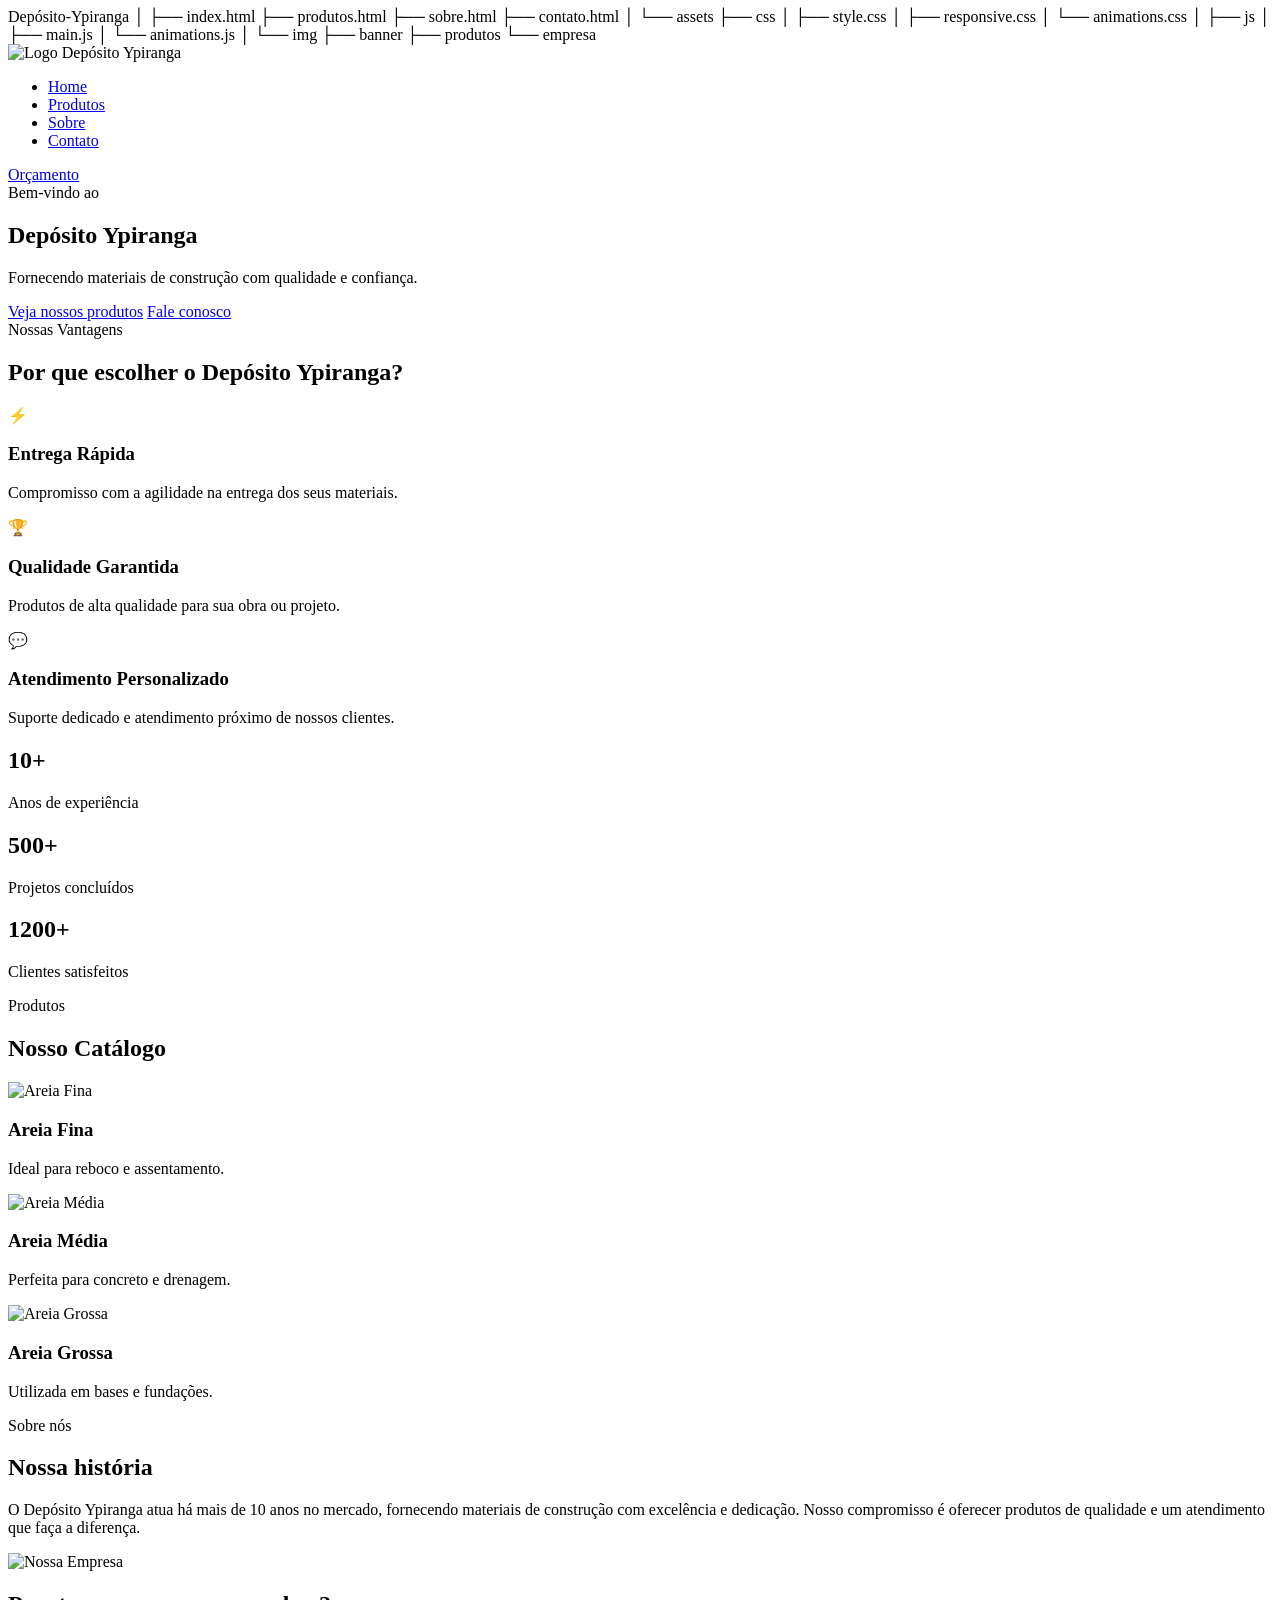
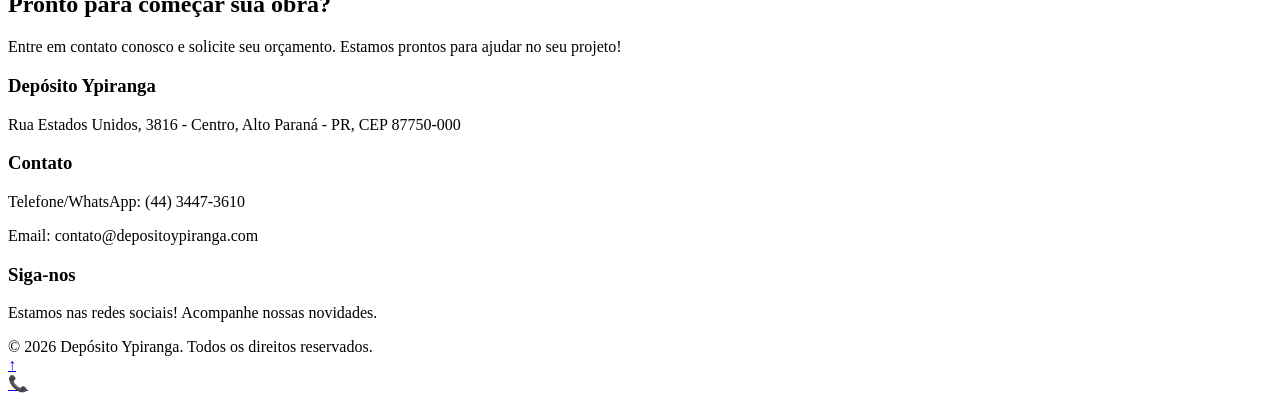
==== index.html @ ed517282 "Fix stylesheet link casing in index.html" ====
Depósito-Ypiranga
│
├── index.html
├── produtos.html
├── sobre.html
├── contato.html
│
└── assets
    ├── css
    │   ├── style.css
    │   ├── responsive.css
    │   └── animations.css
    │
    ├── js
    │   ├── main.js
    │   └── animations.js
    │
    └── img
        ├── banner
        ├── produtos
        └── empresa
<!DOCTYPE html>
<html lang="pt-br">
<head>
    <meta charset="UTF-8">
    <meta name="viewport" content="width=device-width, initial-scale=1.0">
    <title>Depósito Ypiranga</title>
    <link rel="stylesheet" href="assets/css/Style.css">
    <link rel="stylesheet" href="assets/css/responsive.css">
    <link rel="stylesheet" href="assets/css/animations.css">
</head>
<body>
    <header>
        <div class="container">
            <div class="logo">
                <img src="assets/img/logo.png" alt="Logo Depósito Ypiranga">
            </div>
            <nav>
                <ul>
                    <li><a href="#home" class="active">Home</a></li>
                    <li><a href="#produtos">Produtos</a></li>
                    <li><a href="#sobre">Sobre</a></li>
                    <li><a href="#contato">Contato</a></li>
                </ul>
            </nav>
            <a href="contato.html" class="btn-header">Orçamento</a>
        </div>
    </header>

    <section class="hero">
        <div class="overlay"></div>
        <div class="hero-content">
            <span>Bem-vindo ao</span>
            <h1>Depósito Ypiranga</h1>
            <p>Fornecendo materiais de construção com qualidade e confiança.</p>
            <div class="hero-buttons">
                <a href="#produtos" class="btn-primary">Veja nossos produtos</a>
                <a href="contato.html" class="btn-secondary">Fale conosco</a>
            </div>
        </div>
    </section>

    <section class="vantagens hidden">
        <div class="container">
            <div class="titulo-secao">
                <span>Nossas Vantagens</span>
                <h2>Por que escolher o Depósito Ypiranga?</h2>
            </div>
            <div class="cards-vantagens">
                <div class="card-vantagem">
                    <div class="icone">⚡</div>
                    <h3>Entrega Rápida</h3>
                    <p>Compromisso com a agilidade na entrega dos seus materiais.</p>
                </div>
                <div class="card-vantagem">
                    <div class="icone">🏆</div>
                    <h3>Qualidade Garantida</h3>
                    <p>Produtos de alta qualidade para sua obra ou projeto.</p>
                </div>
                <div class="card-vantagem">
                    <div class="icone">💬</div>
                    <h3>Atendimento Personalizado</h3>
                    <p>Suporte dedicado e atendimento próximo de nossos clientes.</p>
                </div>
            </div>
        </div>
    </section>

    <section class="numeros">
        <div class="container numeros-grid">
            <div class="numero">
                <h2>10+</h2>
                <p>Anos de experiência</p>
            </div>
            <div class="numero">
                <h2>500+</h2>
                <p>Projetos concluídos</p>
            </div>
            <div class="numero">
                <h2>1200+</h2>
                <p>Clientes satisfeitos</p>
            </div>
        </div>
    </section>

    <section class="produtos-home">
        <div class="container">
            <div class="titulo-secao">
                <span>Produtos</span>
                <h2>Nosso Catálogo</h2>
            </div>
            <div class="cards-produtos">
                <div class="produto">
                    <img src="assets/img/produtos/areia-fina.jpg" alt="Areia Fina">
                    <h3>Areia Fina</h3>
                    <p>Ideal para reboco e assentamento.</p>
                </div>
                <div class="produto">
                    <img src="assets/img/produtos/areia-media.jpg" alt="Areia Média">
                    <h3>Areia Média</h3>
                    <p>Perfeita para concreto e drenagem.</p>
                </div>
                <div class="produto">
                    <img src="assets/img/produtos/areia-grossa.jpg" alt="Areia Grossa">
                    <h3>Areia Grossa</h3>
                    <p>Utilizada em bases e fundações.</p>
                </div>
                <!-- Adicione mais produtos aqui -->
            </div>
        </div>
    </section>

    <section class="sobre-home">
        <div class="container sobre-grid">
            <div>
                <span>Sobre nós</span>
                <h2>Nossa história</h2>
                <p>O Depósito Ypiranga atua há mais de 10 anos no mercado, fornecendo materiais de construção com excelência e dedicação. Nosso compromisso é oferecer produtos de qualidade e um atendimento que faça a diferença.</p>
            </div>
            <div>
                <img src="assets/img/empresa.jpg" alt="Nossa Empresa">
            </div>
        </div>
    </section>

    <section class="cta">
        <h2>Pronto para começar sua obra?</h2>
        <p>Entre em contato conosco e solicite seu orçamento. Estamos prontos para ajudar no seu projeto!</p>
    </section>

    <footer>
        <div class="container footer-grid">
            <div>
                <h3>Depósito Ypiranga</h3>
                <p>Rua Estados Unidos, 3816 - Centro, Alto Paraná - PR, CEP 87750-000</p>
            </div>
            <div>
                <h3>Contato</h3>
                <p>Telefone/WhatsApp: (44) 3447-3610</p>
                <p>Email: contato@depositoypiranga.com</p>
            </div>
            <div>
                <h3>Siga-nos</h3>
                <p>Estamos nas redes sociais! Acompanhe nossas novidades.</p>
            </div>
        </div>
        <div class="copyright">
            © 2026 Depósito Ypiranga. Todos os direitos reservados.
        </div>
    </footer>

    <a href="#" id="backToTop">↑</a>

    <div class="whatsapp">
        <a href="https://wa.me/554434473610" target="_blank">📞</a>
    </div>

    <script src="assets/js/main.js"></script>
    <script src="assets/js/animations.js"></script>
</body>
</html>
---- assets/css/Style.css ----

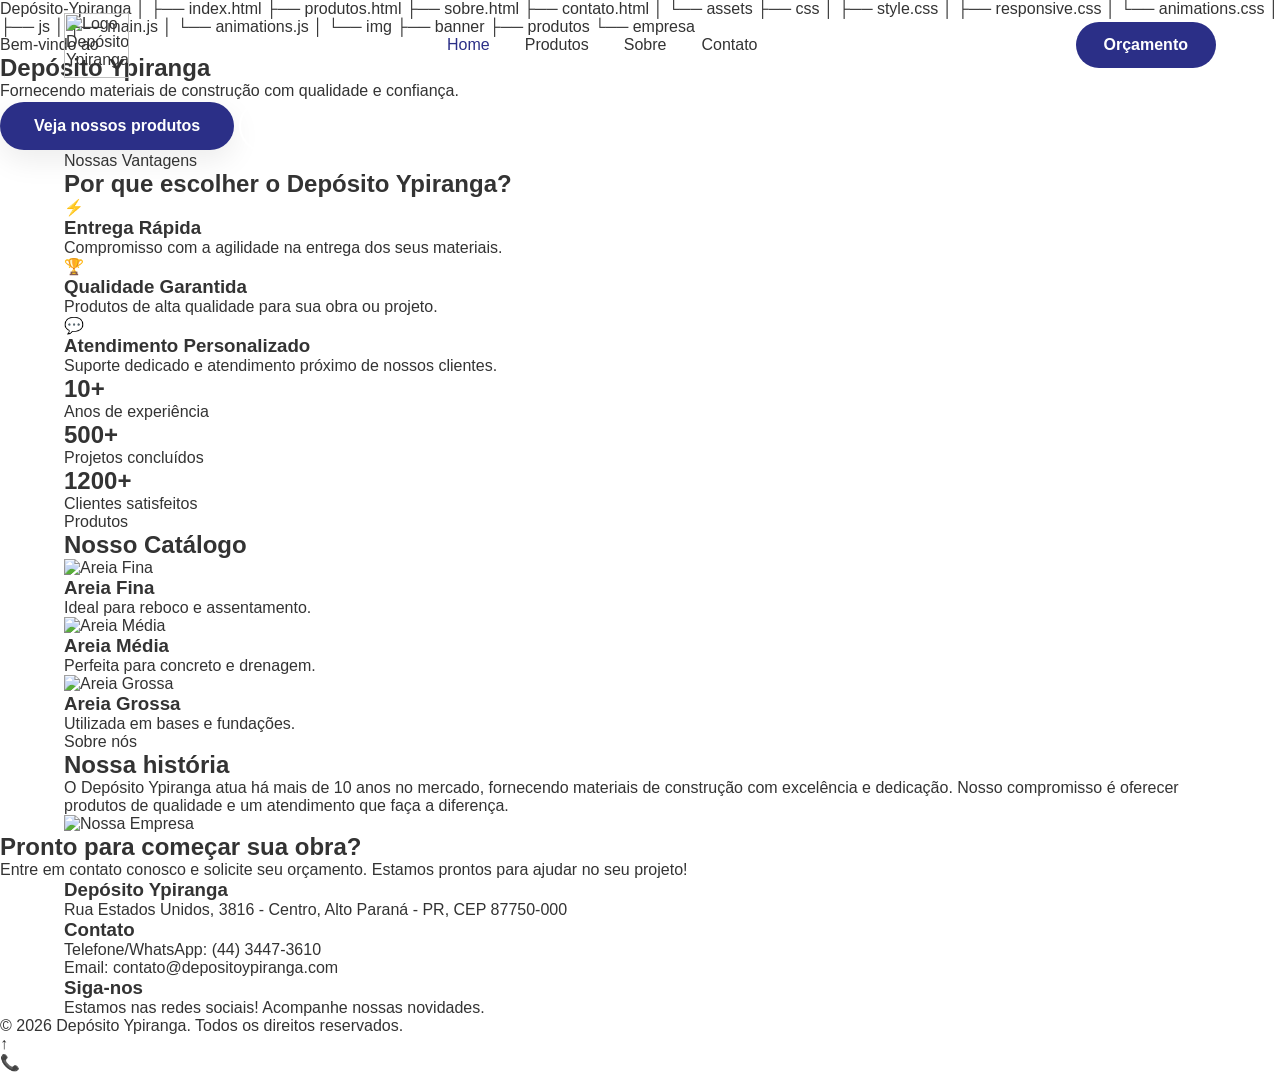
==== commit f26a3a42: "Update stylesheet link to use relative path" ====
--- a/index.html
+++ b/index.html
@@ -25,7 +25,7 @@
     <meta charset="UTF-8">
     <meta name="viewport" content="width=device-width, initial-scale=1.0">
     <title>Depósito Ypiranga</title>
-    <link rel="stylesheet" href="assets/css/Style.css">
+    <link rel="stylesheet" href="Style.css">
     <link rel="stylesheet" href="assets/css/responsive.css">
     <link rel="stylesheet" href="assets/css/animations.css">
 </head>
--- a/Style.css
+++ b/Style.css
@@ -0,0 +1,182 @@
+/* ==========================================
+   DEPÓSITO YPIRANGA
+   STYLE.CSS
+========================================== */
+
+:root{
+
+    --primary:#2B2F87;
+    --primary-dark:#1f2469;
+    --secondary:#f5f7fb;
+    --white:#ffffff;
+    --text:#333333;
+    --gray:#777777;
+    --border:#e8e8e8;
+    --shadow:0 10px 30px rgba(0,0,0,.08);
+    --radius:18px;
+
+}
+
+*{
+    margin:0;
+    padding:0;
+    box-sizing:border-box;
+}
+
+html{
+    scroll-behavior:smooth;
+}
+
+body{
+
+    font-family:'Poppins',sans-serif;
+    color:var(--text);
+    background:#fff;
+    overflow-x:hidden;
+
+}
+
+img{
+
+    max-width:100%;
+    display:block;
+
+}
+
+a{
+
+    text-decoration:none;
+    color:inherit;
+
+}
+
+ul{
+
+    list-style:none;
+
+}
+
+.container{
+
+    width:min(1200px,90%);
+    margin:auto;
+
+}
+
+/* ===============================
+   BOTÕES
+================================ */
+
+.btn-primary{
+
+    display:inline-block;
+    background:var(--primary);
+    color:#fff;
+    padding:15px 34px;
+    border-radius:50px;
+    font-weight:600;
+    transition:.35s;
+    box-shadow:var(--shadow);
+
+}
+
+.btn-primary:hover{
+
+    background:var(--primary-dark);
+    transform:translateY(-3px);
+
+}
+
+.btn-secondary{
+
+    display:inline-block;
+    padding:15px 34px;
+    border:2px solid #fff;
+    color:#fff;
+    border-radius:50px;
+    font-weight:600;
+    transition:.35s;
+
+}
+
+.btn-secondary:hover{
+
+    background:#fff;
+    color:var(--primary);
+
+}
+
+/* ===============================
+   HEADER
+================================ */
+
+header{
+
+    position:fixed;
+    top:0;
+    left:0;
+    width:100%;
+    z-index:1000;
+    transition:.4s;
+
+}
+
+header.scroll{
+
+    background:#fff;
+    box-shadow:0 10px 25px rgba(0,0,0,.08);
+
+}
+
+header .container{
+
+    display:flex;
+    justify-content:space-between;
+    align-items:center;
+    height:90px;
+
+}
+
+.logo img{
+
+    height:65px;
+
+}
+
+nav ul{
+
+    display:flex;
+    gap:35px;
+
+}
+
+nav a{
+
+    font-weight:500;
+    transition:.3s;
+
+}
+
+nav a:hover,
+nav a.active{
+
+    color:var(--primary);
+
+}
+
+.btn-header{
+
+    background:var(--primary);
+    color:#fff;
+    padding:14px 28px;
+    border-radius:40px;
+    font-weight:600;
+    transition:.3s;
+
+}
+
+.btn-header:hover{
+
+    background:var(--primary-dark);
+
+}
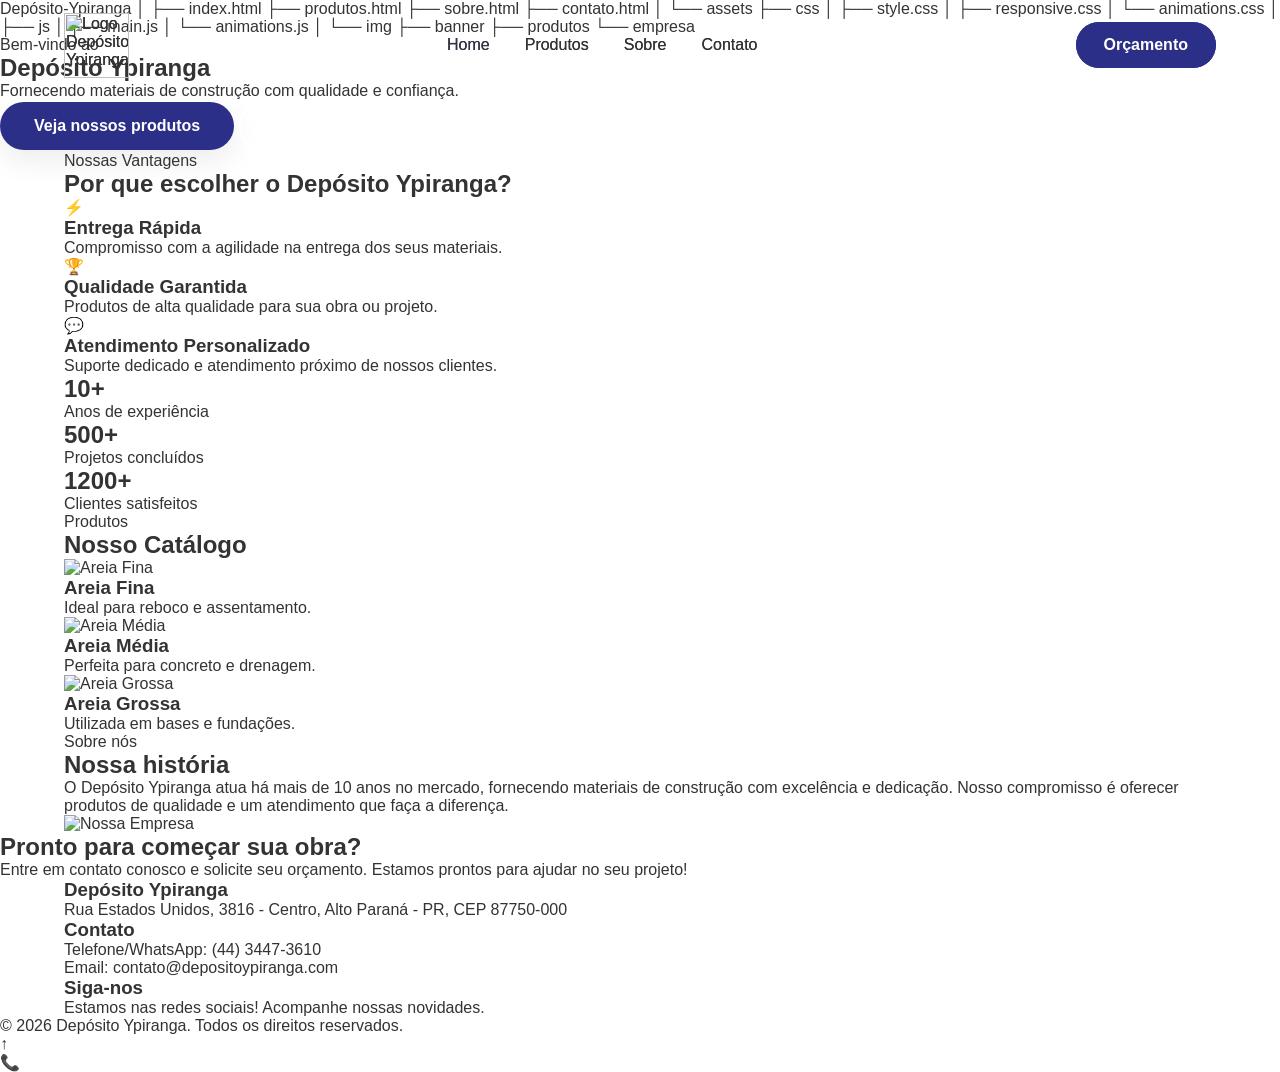
==== commit afd3bb53: "Add header with navigation links and logo Added header section with navigation and logo." ====
--- a/index.html
+++ b/index.html
@@ -25,12 +25,29 @@
     <meta charset="UTF-8">
     <meta name="viewport" content="width=device-width, initial-scale=1.0">
     <title>Depósito Ypiranga</title>
-    <link rel="stylesheet" href="Style.css">
-    <link rel="stylesheet" href="assets/css/responsive.css">
-    <link rel="stylesheet" href="assets/css/animations.css">
+    <link rel="stylesheet" href="style.css">
+    <!-- <link rel="stylesheet" href="assets/css/responsive.css"> -->
+<!-- <link rel="stylesheet" href="assets/css/animations.css"> -->
 </head>
 <body>
-    <header>
+    <header><header>
+    <div class="container">
+        <div class="logo">
+            <img src="assets/img/logo.png" alt="Logo Depósito Ypiranga">
+        </div>
+
+        <nav>
+            <ul>
+                <li><a href="#home">Home</a></li>
+                <li><a href="#produtos">Produtos</a></li>
+                <li><a href="#sobre">Sobre</a></li>
+                <li><a href="#contato">Contato</a></li>
+            </ul>
+        </nav>
+
+        <a href="contato.html" class="btn-header">Orçamento</a>
+    </div>
+</header>
         <div class="container">
             <div class="logo">
                 <img src="assets/img/logo.png" alt="Logo Depósito Ypiranga">
--- a/style.css
+++ b/style.css
@@ -0,0 +1,182 @@
+/* ==========================================
+   DEPÓSITO YPIRANGA
+   STYLE.CSS
+========================================== */
+
+:root{
+
+    --primary:#2B2F87;
+    --primary-dark:#1f2469;
+    --secondary:#f5f7fb;
+    --white:#ffffff;
+    --text:#333333;
+    --gray:#777777;
+    --border:#e8e8e8;
+    --shadow:0 10px 30px rgba(0,0,0,.08);
+    --radius:18px;
+
+}
+
+*{
+    margin:0;
+    padding:0;
+    box-sizing:border-box;
+}
+
+html{
+    scroll-behavior:smooth;
+}
+
+body{
+
+    font-family:'Poppins',sans-serif;
+    color:var(--text);
+    background:#fff;
+    overflow-x:hidden;
+
+}
+
+img{
+
+    max-width:100%;
+    display:block;
+
+}
+
+a{
+
+    text-decoration:none;
+    color:inherit;
+
+}
+
+ul{
+
+    list-style:none;
+
+}
+
+.container{
+
+    width:min(1200px,90%);
+    margin:auto;
+
+}
+
+/* ===============================
+   BOTÕES
+================================ */
+
+.btn-primary{
+
+    display:inline-block;
+    background:var(--primary);
+    color:#fff;
+    padding:15px 34px;
+    border-radius:50px;
+    font-weight:600;
+    transition:.35s;
+    box-shadow:var(--shadow);
+
+}
+
+.btn-primary:hover{
+
+    background:var(--primary-dark);
+    transform:translateY(-3px);
+
+}
+
+.btn-secondary{
+
+    display:inline-block;
+    padding:15px 34px;
+    border:2px solid #fff;
+    color:#fff;
+    border-radius:50px;
+    font-weight:600;
+    transition:.35s;
+
+}
+
+.btn-secondary:hover{
+
+    background:#fff;
+    color:var(--primary);
+
+}
+
+/* ===============================
+   HEADER
+================================ */
+
+header{
+
+    position:fixed;
+    top:0;
+    left:0;
+    width:100%;
+    z-index:1000;
+    transition:.4s;
+
+}
+
+header.scroll{
+
+    background:#fff;
+    box-shadow:0 10px 25px rgba(0,0,0,.08);
+
+}
+
+header .container{
+
+    display:flex;
+    justify-content:space-between;
+    align-items:center;
+    height:90px;
+
+}
+
+.logo img{
+
+    height:65px;
+
+}
+
+nav ul{
+
+    display:flex;
+    gap:35px;
+
+}
+
+nav a{
+
+    font-weight:500;
+    transition:.3s;
+
+}
+
+nav a:hover,
+nav a.active{
+
+    color:var(--primary);
+
+}
+
+.btn-header{
+
+    background:var(--primary);
+    color:#fff;
+    padding:14px 28px;
+    border-radius:40px;
+    font-weight:600;
+    transition:.3s;
+
+}
+
+.btn-header:hover{
+
+    background:var(--primary-dark);
+
+}
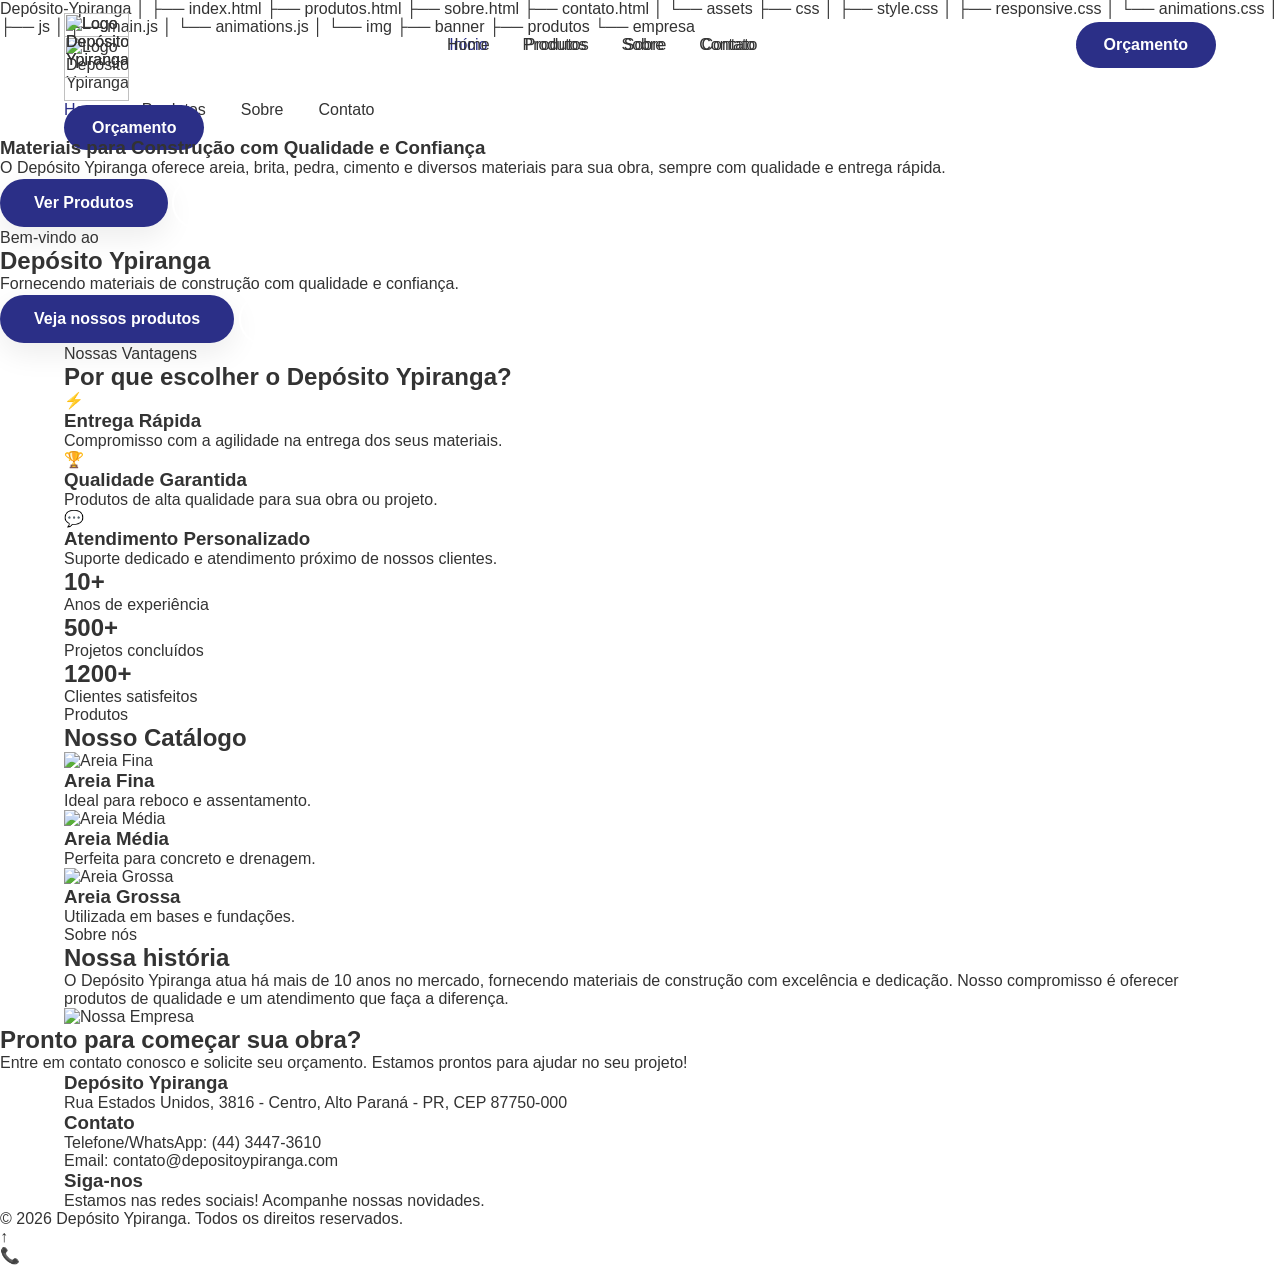
==== commit 5f30199d: "Enhance index.html with header and hero section Added header and hero section to index.html with nav" ====
--- a/index.html
+++ b/index.html
@@ -29,8 +29,52 @@
     <!-- <link rel="stylesheet" href="assets/css/responsive.css"> -->
 <!-- <link rel="stylesheet" href="assets/css/animations.css"> -->
 </head>
+    <!DOCTYPE html>
+<html lang="pt-BR">
+
+<head>
+    <header class="header">
+    <div class="container">
+
+        <a href="index.html" class="logo">
+            <img src="assets/img/logo.png" alt="Logo Depósito Ypiranga">
+        </a>
+
+        <nav class="menu">
+            <ul>
+                <li><a href="index.html" class="active">Início</a></li>
+                <li><a href="produtos.html">Produtos</a></li>
+                <li><a href="sobre.html">Sobre</a></li>
+                <li><a href="contato.html">Contato</a></li>
+            </ul>
+        </nav>
+
+        <a href="contato.html" class="btn-orcamento">
+            Solicitar Orçamento
+        </a>
+
+    </div>
+</header>
+
+    <title>Depósito Ypiranga | Materiais para Construção</title>
+
+    <meta name="description" content="Depósito Ypiranga - Materiais para construção, areia, brita, pedra, cimento e muito mais.">
+
+    <meta name="keywords" content="depósito, materiais de construção, areia, brita, cimento, Alto Paraná">
+
+    <meta name="author" content="Depósito Ypiranga">
+
+    <link rel="stylesheet" href="assets/css/style.css">
+    <link rel="stylesheet" href="assets/css/responsive.css">
+    <link rel="stylesheet" href="assets/css/animations.css">
+
+    <link rel="icon" href="assets/img/logo.png" type="image/png">
+
+
 <body>
-    <header><header>
+    
+<body>
+    <header>
     <div class="container">
         <div class="logo">
             <img src="assets/img/logo.png" alt="Logo Depósito Ypiranga">
@@ -65,6 +109,30 @@
     </header>
 
     <section class="hero">
+        <section class="hero">
+
+    <div class="hero-content">
+
+        <h1>Materiais para Construção com Qualidade e Confiança</h1>
+
+        <p>
+            O Depósito Ypiranga oferece areia, brita, pedra, cimento e diversos
+            materiais para sua obra, sempre com qualidade e entrega rápida.
+        </p>
+
+        <div class="hero-buttons">
+            <a href="produtos.html" class="btn-primary">
+                Ver Produtos
+            </a>
+
+            <a href="contato.html" class="btn-secondary">
+                Fale Conosco
+            </a>
+        </div>
+
+    </div>
+
+</section>
         <div class="overlay"></div>
         <div class="hero-content">
             <span>Bem-vindo ao</span>
--- a/assets/css/style.css
+++ b/assets/css/style.css
@@ -0,0 +1,182 @@
+/* ==========================================
+   DEPÓSITO YPIRANGA
+   STYLE.CSS
+========================================== */
+
+:root{
+
+    --primary:#2B2F87;
+    --primary-dark:#1f2469;
+    --secondary:#f5f7fb;
+    --white:#ffffff;
+    --text:#333333;
+    --gray:#777777;
+    --border:#e8e8e8;
+    --shadow:0 10px 30px rgba(0,0,0,.08);
+    --radius:18px;
+
+}
+
+*{
+    margin:0;
+    padding:0;
+    box-sizing:border-box;
+}
+
+html{
+    scroll-behavior:smooth;
+}
+
+body{
+
+    font-family:'Poppins',sans-serif;
+    color:var(--text);
+    background:#fff;
+    overflow-x:hidden;
+
+}
+
+img{
+
+    max-width:100%;
+    display:block;
+
+}
+
+a{
+
+    text-decoration:none;
+    color:inherit;
+
+}
+
+ul{
+
+    list-style:none;
+
+}
+
+.container{
+
+    width:min(1200px,90%);
+    margin:auto;
+
+}
+
+/* ===============================
+   BOTÕES
+================================ */
+
+.btn-primary{
+
+    display:inline-block;
+    background:var(--primary);
+    color:#fff;
+    padding:15px 34px;
+    border-radius:50px;
+    font-weight:600;
+    transition:.35s;
+    box-shadow:var(--shadow);
+
+}
+
+.btn-primary:hover{
+
+    background:var(--primary-dark);
+    transform:translateY(-3px);
+
+}
+
+.btn-secondary{
+
+    display:inline-block;
+    padding:15px 34px;
+    border:2px solid #fff;
+    color:#fff;
+    border-radius:50px;
+    font-weight:600;
+    transition:.35s;
+
+}
+
+.btn-secondary:hover{
+
+    background:#fff;
+    color:var(--primary);
+
+}
+
+/* ===============================
+   HEADER
+================================ */
+
+header{
+
+    position:fixed;
+    top:0;
+    left:0;
+    width:100%;
+    z-index:1000;
+    transition:.4s;
+
+}
+
+header.scroll{
+
+    background:#fff;
+    box-shadow:0 10px 25px rgba(0,0,0,.08);
+
+}
+
+header .container{
+
+    display:flex;
+    justify-content:space-between;
+    align-items:center;
+    height:90px;
+
+}
+
+.logo img{
+
+    height:65px;
+
+}
+
+nav ul{
+
+    display:flex;
+    gap:35px;
+
+}
+
+nav a{
+
+    font-weight:500;
+    transition:.3s;
+
+}
+
+nav a:hover,
+nav a.active{
+
+    color:var(--primary);
+
+}
+
+.btn-header{
+
+    background:var(--primary);
+    color:#fff;
+    padding:14px 28px;
+    border-radius:40px;
+    font-weight:600;
+    transition:.3s;
+
+}
+
+.btn-header:hover{
+
+    background:var(--primary-dark);
+
+}
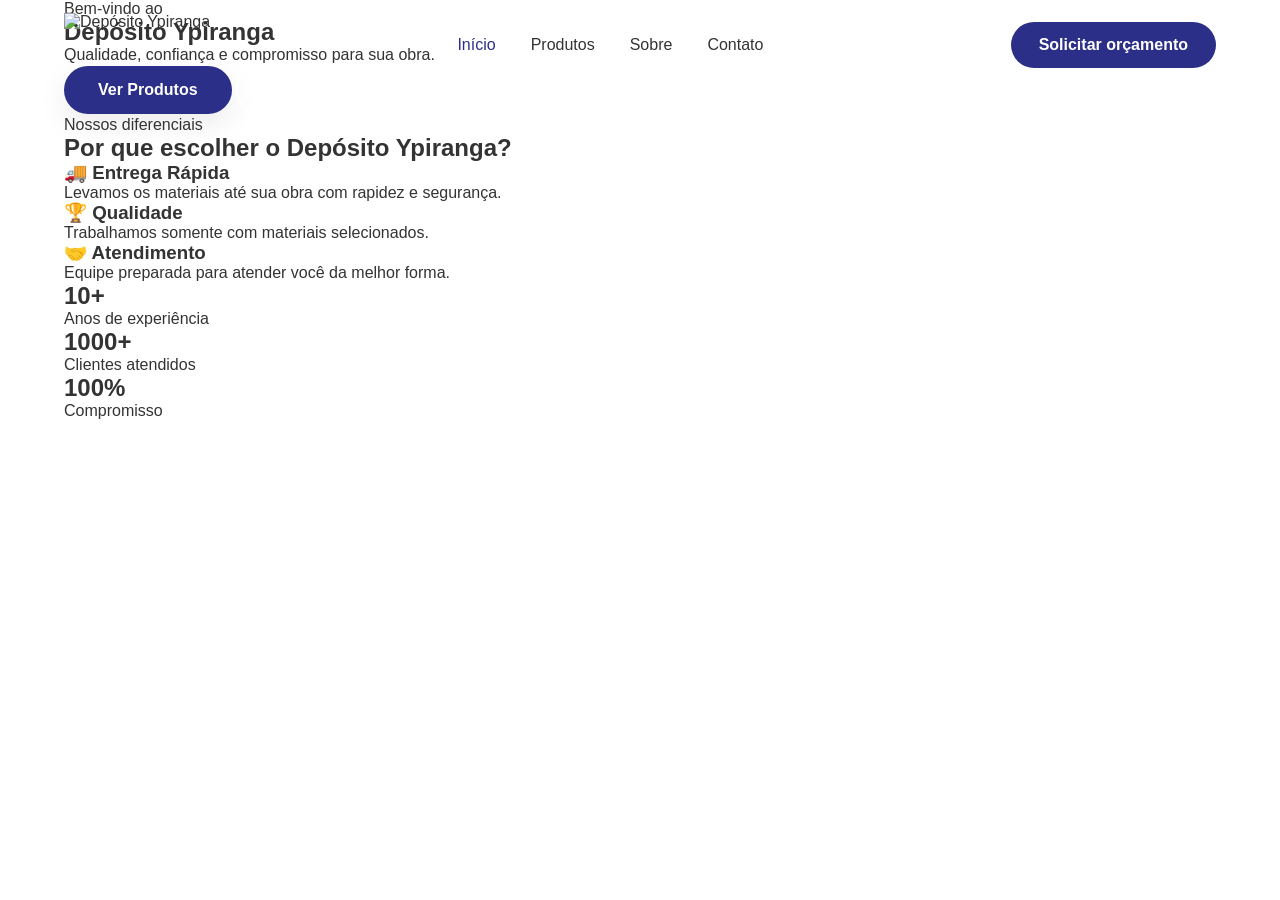
==== commit 4565f545: "Refactor index.html for SEO and content updates Updated meta tags for improved SEO and modified head" ====
--- a/index.html
+++ b/index.html
@@ -1,266 +1,175 @@
-Depósito-Ypiranga
-│
-├── index.html
-├── produtos.html
-├── sobre.html
-├── contato.html
-│
-└── assets
-    ├── css
-    │   ├── style.css
-    │   ├── responsive.css
-    │   └── animations.css
-    │
-    ├── js
-    │   ├── main.js
-    │   └── animations.js
-    │
-    └── img
-        ├── banner
-        ├── produtos
-        └── empresa
 <!DOCTYPE html>
-<html lang="pt-br">
-<head>
-    <meta charset="UTF-8">
-    <meta name="viewport" content="width=device-width, initial-scale=1.0">
-    <title>Depósito Ypiranga</title>
-    <link rel="stylesheet" href="style.css">
-    <!-- <link rel="stylesheet" href="assets/css/responsive.css"> -->
-<!-- <link rel="stylesheet" href="assets/css/animations.css"> -->
-</head>
-    <!DOCTYPE html>
 <html lang="pt-BR">
 
 <head>
-    <header class="header">
-    <div class="container">
 
-        <a href="index.html" class="logo">
-            <img src="assets/img/logo.png" alt="Logo Depósito Ypiranga">
-        </a>
-
-        <nav class="menu">
-            <ul>
-                <li><a href="index.html" class="active">Início</a></li>
-                <li><a href="produtos.html">Produtos</a></li>
-                <li><a href="sobre.html">Sobre</a></li>
-                <li><a href="contato.html">Contato</a></li>
-            </ul>
-        </nav>
-
-        <a href="contato.html" class="btn-orcamento">
-            Solicitar Orçamento
-        </a>
-
-    </div>
-</header>
+    <meta charset="UTF-8">
+    <meta name="viewport" content="width=device-width, initial-scale=1.0">
 
     <title>Depósito Ypiranga | Materiais para Construção</title>
 
-    <meta name="description" content="Depósito Ypiranga - Materiais para construção, areia, brita, pedra, cimento e muito mais.">
+    <meta name="description"
+        content="Depósito Ypiranga - Materiais para construção em Alto Paraná. Areia, brita, pedra, cimento e muito mais.">
 
-    <meta name="keywords" content="depósito, materiais de construção, areia, brita, cimento, Alto Paraná">
+    <meta name="keywords"
+        content="Materiais de Construção, Brita, Areia, Pedra, Cimento, Alto Paraná">
 
     <meta name="author" content="Depósito Ypiranga">
+
+    <link rel="icon" href="assets/img/logo.png">
 
     <link rel="stylesheet" href="assets/css/style.css">
     <link rel="stylesheet" href="assets/css/responsive.css">
     <link rel="stylesheet" href="assets/css/animations.css">
 
-    <link rel="icon" href="assets/img/logo.png" type="image/png">
-
+</head>
 
 <body>
-    
-<body>
-    <header>
-    <div class="container">
-        <div class="logo">
-            <img src="assets/img/logo.png" alt="Logo Depósito Ypiranga">
-        </div>
 
-        <nav>
-            <ul>
-                <li><a href="#home">Home</a></li>
-                <li><a href="#produtos">Produtos</a></li>
-                <li><a href="#sobre">Sobre</a></li>
-                <li><a href="#contato">Contato</a></li>
-            </ul>
-        </nav>
+<header class="header">
 
-        <a href="contato.html" class="btn-header">Orçamento</a>
-    </div>
+<div class="container">
+
+<a href="index.html" class="logo">
+
+<img src="assets/img/logo.png" alt="Depósito Ypiranga">
+
+</a>
+
+<nav>
+
+<ul>
+
+<li><a href="index.html" class="active">Início</a></li>
+
+<li><a href="produtos.html">Produtos</a></li>
+
+<li><a href="sobre.html">Sobre</a></li>
+
+<li><a href="contato.html">Contato</a></li>
+
+</ul>
+
+</nav>
+
+<a href="contato.html" class="btn-header">
+
+Solicitar orçamento
+
+</a>
+
+</div>
+
 </header>
-        <div class="container">
-            <div class="logo">
-                <img src="assets/img/logo.png" alt="Logo Depósito Ypiranga">
-            </div>
-            <nav>
-                <ul>
-                    <li><a href="#home" class="active">Home</a></li>
-                    <li><a href="#produtos">Produtos</a></li>
-                    <li><a href="#sobre">Sobre</a></li>
-                    <li><a href="#contato">Contato</a></li>
-                </ul>
-            </nav>
-            <a href="contato.html" class="btn-header">Orçamento</a>
-        </div>
-    </header>
 
-    <section class="hero">
-        <section class="hero">
+<section class="hero">
 
-    <div class="hero-content">
+<div class="overlay"></div>
 
-        <h1>Materiais para Construção com Qualidade e Confiança</h1>
+<div class="container hero-content">
 
-        <p>
-            O Depósito Ypiranga oferece areia, brita, pedra, cimento e diversos
-            materiais para sua obra, sempre com qualidade e entrega rápida.
-        </p>
+<span>Bem-vindo ao</span>
 
-        <div class="hero-buttons">
-            <a href="produtos.html" class="btn-primary">
-                Ver Produtos
-            </a>
+<h1>Depósito Ypiranga</h1>
 
-            <a href="contato.html" class="btn-secondary">
-                Fale Conosco
-            </a>
-        </div>
+<p>
 
-    </div>
+Qualidade, confiança e compromisso para sua obra.
+
+</p>
+
+<div class="hero-buttons">
+
+<a href="produtos.html" class="btn-primary">
+
+Ver Produtos
+
+</a>
+
+<a href="contato.html" class="btn-secondary">
+
+Solicitar orçamento
+
+</a>
+
+</div>
+
+</div>
 
 </section>
-        <div class="overlay"></div>
-        <div class="hero-content">
-            <span>Bem-vindo ao</span>
-            <h1>Depósito Ypiranga</h1>
-            <p>Fornecendo materiais de construção com qualidade e confiança.</p>
-            <div class="hero-buttons">
-                <a href="#produtos" class="btn-primary">Veja nossos produtos</a>
-                <a href="contato.html" class="btn-secondary">Fale conosco</a>
-            </div>
-        </div>
-    </section>
 
-    <section class="vantagens hidden">
-        <div class="container">
-            <div class="titulo-secao">
-                <span>Nossas Vantagens</span>
-                <h2>Por que escolher o Depósito Ypiranga?</h2>
-            </div>
-            <div class="cards-vantagens">
-                <div class="card-vantagem">
-                    <div class="icone">⚡</div>
-                    <h3>Entrega Rápida</h3>
-                    <p>Compromisso com a agilidade na entrega dos seus materiais.</p>
-                </div>
-                <div class="card-vantagem">
-                    <div class="icone">🏆</div>
-                    <h3>Qualidade Garantida</h3>
-                    <p>Produtos de alta qualidade para sua obra ou projeto.</p>
-                </div>
-                <div class="card-vantagem">
-                    <div class="icone">💬</div>
-                    <h3>Atendimento Personalizado</h3>
-                    <p>Suporte dedicado e atendimento próximo de nossos clientes.</p>
-                </div>
-            </div>
-        </div>
-    </section>
+<section class="vantagens">
 
-    <section class="numeros">
-        <div class="container numeros-grid">
-            <div class="numero">
-                <h2>10+</h2>
-                <p>Anos de experiência</p>
-            </div>
-            <div class="numero">
-                <h2>500+</h2>
-                <p>Projetos concluídos</p>
-            </div>
-            <div class="numero">
-                <h2>1200+</h2>
-                <p>Clientes satisfeitos</p>
-            </div>
-        </div>
-    </section>
+<div class="container">
 
-    <section class="produtos-home">
-        <div class="container">
-            <div class="titulo-secao">
-                <span>Produtos</span>
-                <h2>Nosso Catálogo</h2>
-            </div>
-            <div class="cards-produtos">
-                <div class="produto">
-                    <img src="assets/img/produtos/areia-fina.jpg" alt="Areia Fina">
-                    <h3>Areia Fina</h3>
-                    <p>Ideal para reboco e assentamento.</p>
-                </div>
-                <div class="produto">
-                    <img src="assets/img/produtos/areia-media.jpg" alt="Areia Média">
-                    <h3>Areia Média</h3>
-                    <p>Perfeita para concreto e drenagem.</p>
-                </div>
-                <div class="produto">
-                    <img src="assets/img/produtos/areia-grossa.jpg" alt="Areia Grossa">
-                    <h3>Areia Grossa</h3>
-                    <p>Utilizada em bases e fundações.</p>
-                </div>
-                <!-- Adicione mais produtos aqui -->
-            </div>
-        </div>
-    </section>
+<div class="titulo-secao">
 
-    <section class="sobre-home">
-        <div class="container sobre-grid">
-            <div>
-                <span>Sobre nós</span>
-                <h2>Nossa história</h2>
-                <p>O Depósito Ypiranga atua há mais de 10 anos no mercado, fornecendo materiais de construção com excelência e dedicação. Nosso compromisso é oferecer produtos de qualidade e um atendimento que faça a diferença.</p>
-            </div>
-            <div>
-                <img src="assets/img/empresa.jpg" alt="Nossa Empresa">
-            </div>
-        </div>
-    </section>
+<span>Nossos diferenciais</span>
 
-    <section class="cta">
-        <h2>Pronto para começar sua obra?</h2>
-        <p>Entre em contato conosco e solicite seu orçamento. Estamos prontos para ajudar no seu projeto!</p>
-    </section>
+<h2>Por que escolher o Depósito Ypiranga?</h2>
 
-    <footer>
-        <div class="container footer-grid">
-            <div>
-                <h3>Depósito Ypiranga</h3>
-                <p>Rua Estados Unidos, 3816 - Centro, Alto Paraná - PR, CEP 87750-000</p>
-            </div>
-            <div>
-                <h3>Contato</h3>
-                <p>Telefone/WhatsApp: (44) 3447-3610</p>
-                <p>Email: contato@depositoypiranga.com</p>
-            </div>
-            <div>
-                <h3>Siga-nos</h3>
-                <p>Estamos nas redes sociais! Acompanhe nossas novidades.</p>
-            </div>
-        </div>
-        <div class="copyright">
-            © 2026 Depósito Ypiranga. Todos os direitos reservados.
-        </div>
-    </footer>
+</div>
 
-    <a href="#" id="backToTop">↑</a>
+<div class="cards-vantagens">
 
-    <div class="whatsapp">
-        <a href="https://wa.me/554434473610" target="_blank">📞</a>
-    </div>
+<div class="card-vantagem">
 
-    <script src="assets/js/main.js"></script>
-    <script src="assets/js/animations.js"></script>
-</body>
-</html>
+<h3>🚚 Entrega Rápida</h3>
+
+<p>Levamos os materiais até sua obra com rapidez e segurança.</p>
+
+</div>
+
+<div class="card-vantagem">
+
+<h3>🏆 Qualidade</h3>
+
+<p>Trabalhamos somente com materiais selecionados.</p>
+
+</div>
+
+<div class="card-vantagem">
+
+<h3>🤝 Atendimento</h3>
+
+<p>Equipe preparada para atender você da melhor forma.</p>
+
+</div>
+
+</div>
+
+</div>
+
+</section>
+
+<section class="numeros">
+
+<div class="container numeros-grid">
+
+<div>
+
+<h2>10+</h2>
+
+<p>Anos de experiência</p>
+
+</div>
+
+<div>
+
+<h2>1000+</h2>
+
+<p>Clientes atendidos</p>
+
+</div>
+
+<div>
+
+<h2>100%</h2>
+
+<p>Compromisso</p>
+
+</div>
+
+</div>
+
+</section>
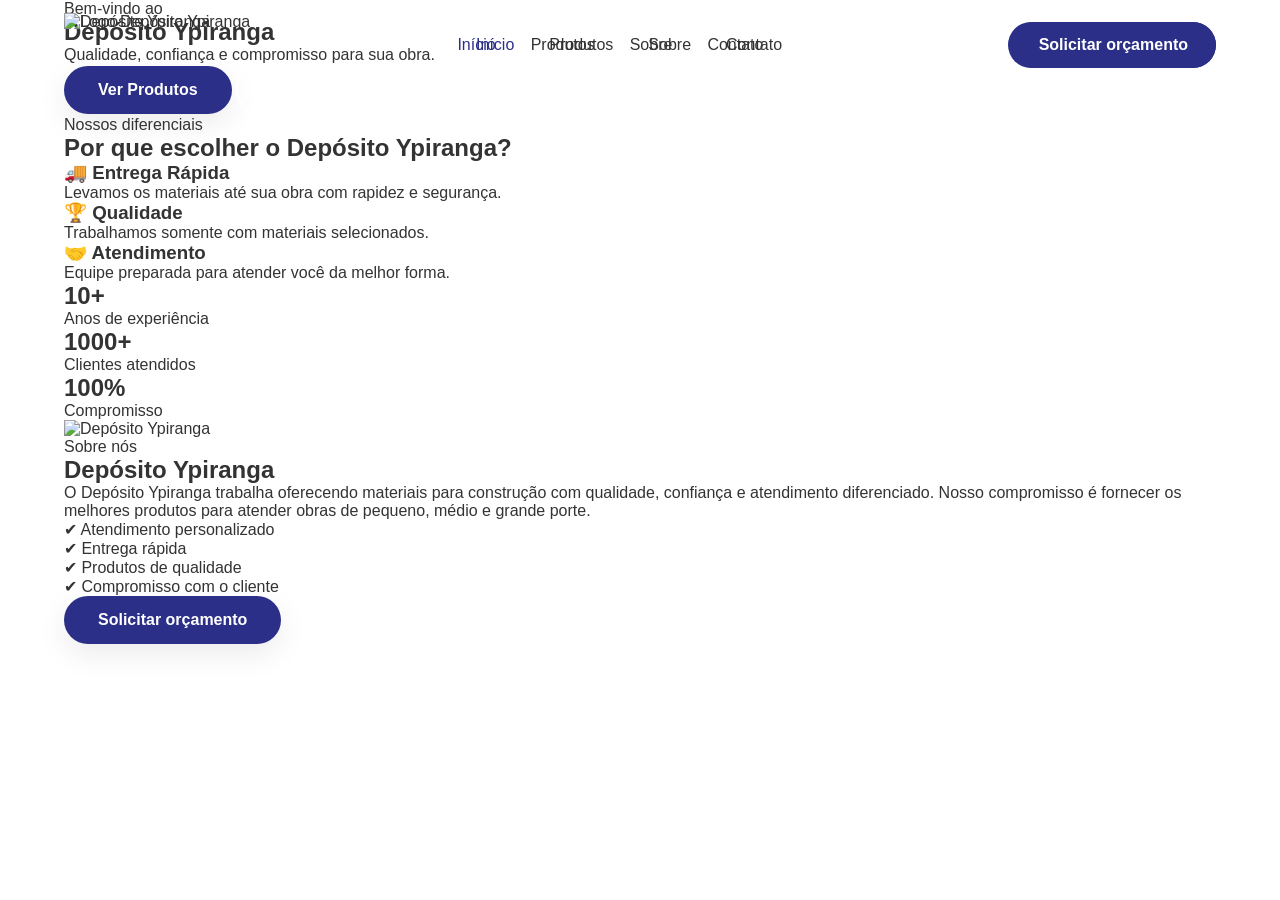
==== commit d0c03443: "Refactor index.html structure and add content sections" ====
--- a/index.html
+++ b/index.html
@@ -25,9 +25,58 @@
 </head>
 
 <body>
+    <body>
 
 <header class="header">
 
+    <div class="container">
+
+        <a href="index.html" class="logo">
+
+            <img src="assets/img/logo.png" alt="Logo Depósito Ypiranga">
+
+        </a>
+
+        <nav class="navbar">
+
+            <ul>
+
+                <li><a href="index.html" class="active">Início</a></li>
+
+                <li><a href="produtos.html">Produtos</a></li>
+
+                <li><a href="sobre.html">Sobre</a></li>
+
+                <li><a href="contato.html">Contato</a></li>
+
+            </ul>
+
+        </nav>
+
+        <a href="contato.html" class="btn-header">
+            Solicitar Orçamento
+        </a>
+
+    </div>
+
+</header>
+
+<main>
+
+    <!-- Banner -->
+
+    <!-- Vantagens -->
+
+    <!-- Produtos -->
+
+    <!-- Sobre -->
+
+    <!-- Contato -->
+
+</main>
+
+<header class="header">
+
 <div class="container">
 
 <a href="index.html" class="logo">
@@ -173,3 +222,55 @@
 </div>
 
 </section>
+<section class="sobre-home" id="sobre">
+
+    <div class="container sobre-grid">
+
+        <div class="sobre-imagem">
+            <img src="assets/img/empresa.png" alt="Depósito Ypiranga">
+        </div>
+
+        <div class="sobre-texto">
+
+            <span>Sobre nós</span>
+
+            <h2>Depósito Ypiranga</h2>
+
+            <p>
+                O Depósito Ypiranga trabalha oferecendo materiais para construção
+                com qualidade, confiança e atendimento diferenciado.
+                Nosso compromisso é fornecer os melhores produtos para atender
+                obras de pequeno, médio e grande porte.
+            </p>
+
+            <ul>
+
+                <li>✔ Atendimento personalizado</li>
+
+                <li>✔ Entrega rápida</li>
+
+                <li>✔ Produtos de qualidade</li>
+
+                <li>✔ Compromisso com o cliente</li>
+
+            </ul>
+
+            <a href="contato.html" class="btn-primary">
+                Solicitar orçamento
+            </a>
+
+        </div>
+
+    </div>
+
+</section>
+<footer>
+
+    <!-- Rodapé -->
+
+</footer>
+
+<script src="assets/js/main.js"></script>
+<script src="assets/js/animations.js"></script>
+
+</body>
